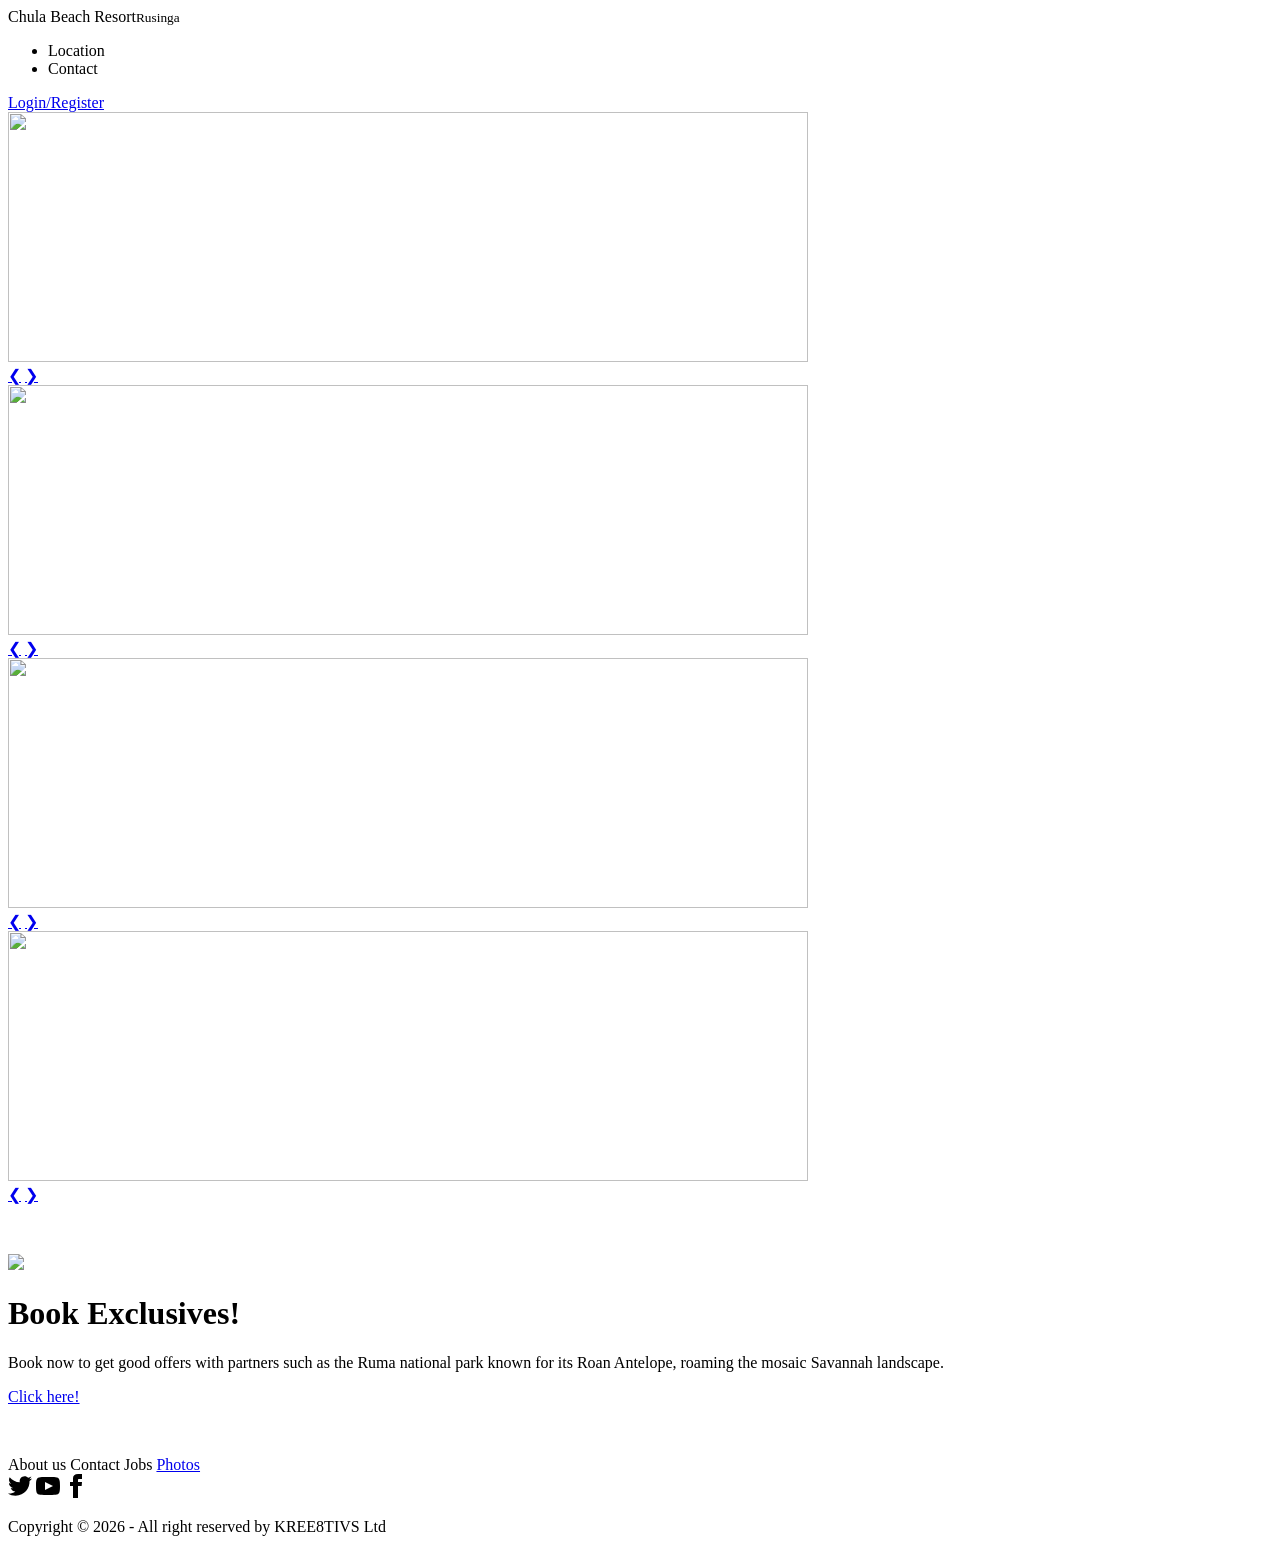
==== Booking App/index.html @ c20f33f9 "adding the frontend" ====
<!doctype html>
<html>
<head>
  <meta charset="UTF-8">
  <meta name="viewport" content="width=device-width, initial-scale=1.0">
  <link href="https://cdn.jsdelivr.net/npm/daisyui@4.12.10/dist/full.min.css" rel="stylesheet" type="text/css" />
  <link href="carousel.css" rel="stylesheet" type="text/css"/>
  <script src="https://cdn.tailwindcss.com"></script>
</head>
<body>
  <!--credit: -->
    <div class="navbar bg-base-300">
        <div class="navbar-start">
          <a class="btn btn-ghost text-xl">Chula Beach Resort<small>Rusinga</small></a>
        </div>
        <div class="navbar-center hidden lg:flex">
          <ul class="menu menu-horizontal px-1">
            <li><a>Location</a></li>
            <li><a>Contact</a></li>
          </ul>
        </div>
        <div class="navbar-end">
          <a class="btn" href="login.html">Login/Register</a>
        </div>
    </div>

    <div class="carousel w-full">
        <div id="slide1" class="carousel-item relative w-full">
          <img
            src="https://th.bing.com/th/id/OIP.0wUrRCIh3sko079DQbLQdwHaFj?rs=1&pid=ImgDetMain"
            class="w-full custom-size" />
          <div class="absolute left-5 right-5 top-1/2 flex -translate-y-1/2 transform justify-between">
            <a href="#slide4" class="btn btn-circle">❮</a>
            <a href="#slide2" class="btn btn-circle">❯</a>
          </div>
        </div>
        <div id="slide2" class="carousel-item relative w-full">
          <img
            src="https://dynamic-media-cdn.tripadvisor.com/media/photo-o/00/03/0b/7e/game-mode-on.jpg?w=1400&h=-1&s=1"
            class="w-full custom-size" />
          <div class="absolute left-5 right-5 top-1/2 flex -translate-y-1/2 transform justify-between">
            <a href="#slide1" class="btn btn-circle">❮</a>
            <a href="#slide3" class="btn btn-circle">❯</a>
          </div>
        </div>
        <div id="slide3" class="carousel-item relative w-full">
          <img
            src="https://www.aardvarksafaris.co.uk/wp-content/uploads/2016/02/slider_rusinga_island_boat_2.jpg"
            class="w-full custom-size" />
          <div class="absolute left-5 right-5 top-1/2 flex -translate-y-1/2 transform justify-between">
            <a href="#slide2" class="btn btn-circle">❮</a>
            <a href="#slide4" class="btn btn-circle">❯</a>
          </div>
        </div>
        <div id="slide4" class="carousel-item relative w-full">
          <img
            src="https://img.daisyui.com/images/stock/photo-1665553365602-b2fb8e5d1707.webp"
            class="w-full custom-size" />
          <div class="absolute left-5 right-5 top-1/2 flex -translate-y-1/2 transform justify-between">
            <a href="#slide3" class="btn btn-circle">❮</a>
            <a href="#slide1" class="btn btn-circle">❯</a>
          </div>
        </div>
    </div>
    <p></p>
        <br>
    </p>

    <div class="hero bg-base-200 min-w-screen">
        <div class="hero-content flex-col lg:flex-row-reverse">
          <img
            src="https://media-cdn.tripadvisor.com/media/photo-s/1a/18/51/7d/photo1jpg.jpg"
            class="max-w-sm rounded-lg shadow-2xl" />
          <div>
            <h1 class="text-5xl font-bold">Book Exclusives!</h1>
            <p class="py-6">
              Book now to get good offers with partners such as the Ruma national park known for its Roan Antelope, roaming the mosaic Savannah landscape.
            </p>
            <a href="booking.html" type="button" class="btn btn-primary bg-[#000000] text-[#ffffff]">Click here!</a>
          </div>
        </div>
    </div>
    <p>
      <br>
    </p>

  <footer class="footer footer-center bg-base-200 text-base-content rounded p-10">
    <nav class="grid grid-flow-col gap-4">
      <a class="link link-hover">About us</a>
      <a class="link link-hover">Contact</a>
      <a class="link link-hover">Jobs</a>
      <a href="gallery.html" class="link link-hover">Photos</a>
    </nav>
      <nav>
        <div class="grid grid-flow-col gap-4">
          <a>
            <svg
              xmlns="http://www.w3.org/2000/svg"
              width="24"
              height="24"
              viewBox="0 0 24 24"
              class="fill-current">
              <path
                d="M24 4.557c-.883.392-1.832.656-2.828.775 1.017-.609 1.798-1.574 2.165-2.724-.951.564-2.005.974-3.127 1.195-.897-.957-2.178-1.555-3.594-1.555-3.179 0-5.515 2.966-4.797 6.045-4.091-.205-7.719-2.165-10.148-5.144-1.29 2.213-.669 5.108 1.523 6.574-.806-.026-1.566-.247-2.229-.616-.054 2.281 1.581 4.415 3.949 4.89-.693.188-1.452.232-2.224.084.626 1.956 2.444 3.379 4.6 3.419-2.07 1.623-4.678 2.348-7.29 2.04 2.179 1.397 4.768 2.212 7.548 2.212 9.142 0 14.307-7.721 13.995-14.646.962-.695 1.797-1.562 2.457-2.549z"></path>
            </svg>
          </a>
          <a>
            <svg
              xmlns="http://www.w3.org/2000/svg"
              width="24"
              height="24"
              viewBox="0 0 24 24"
              class="fill-current">
              <path
                d="M19.615 3.184c-3.604-.246-11.631-.245-15.23 0-3.897.266-4.356 2.62-4.385 8.816.029 6.185.484 8.549 4.385 8.816 3.6.245 11.626.246 15.23 0 3.897-.266 4.356-2.62 4.385-8.816-.029-6.185-.484-8.549-4.385-8.816zm-10.615 12.816v-8l8 3.993-8 4.007z"></path>
            </svg>
          </a>
          <a>
            <svg
              xmlns="http://www.w3.org/2000/svg"
              width="24"
              height="24"
              viewBox="0 0 24 24"
              class="fill-current">
              <path
                d="M9 8h-3v4h3v12h5v-12h3.642l.358-4h-4v-1.667c0-.955.192-1.333 1.115-1.333h2.885v-5h-3.808c-3.596 0-5.192 1.583-5.192 4.615v3.385z"></path>
            </svg>
          </a>
        </div>
        <div id="footer-copyright"></div>
      </nav>
        <aside>
          <script>
            const footerDaisy =  `<p>Copyright © ${new Date().getFullYear()} - All right reserved by KREE8TIVS Ltd</p>`;
        
            document.getElementById('footer-copyright').innerHTML = footerDaisy;
          </script>
        </aside>
  </footer>
</body>
</html>
---- Booking App/carousel.css ----
.custom-size {
    width: 800px;
    height: 250px;
    object-fit: contain; /* This ensures the aspect ration is maintained, and the image fits in the specified 800 by 200 px. covers the entire area without distortion */
}

.custom-size-hero {
    width: 800px;
    height: 350px;
    object-fit: cover; /* This crops the image, and then fits it to the specified 800 by 200 px.*/
}
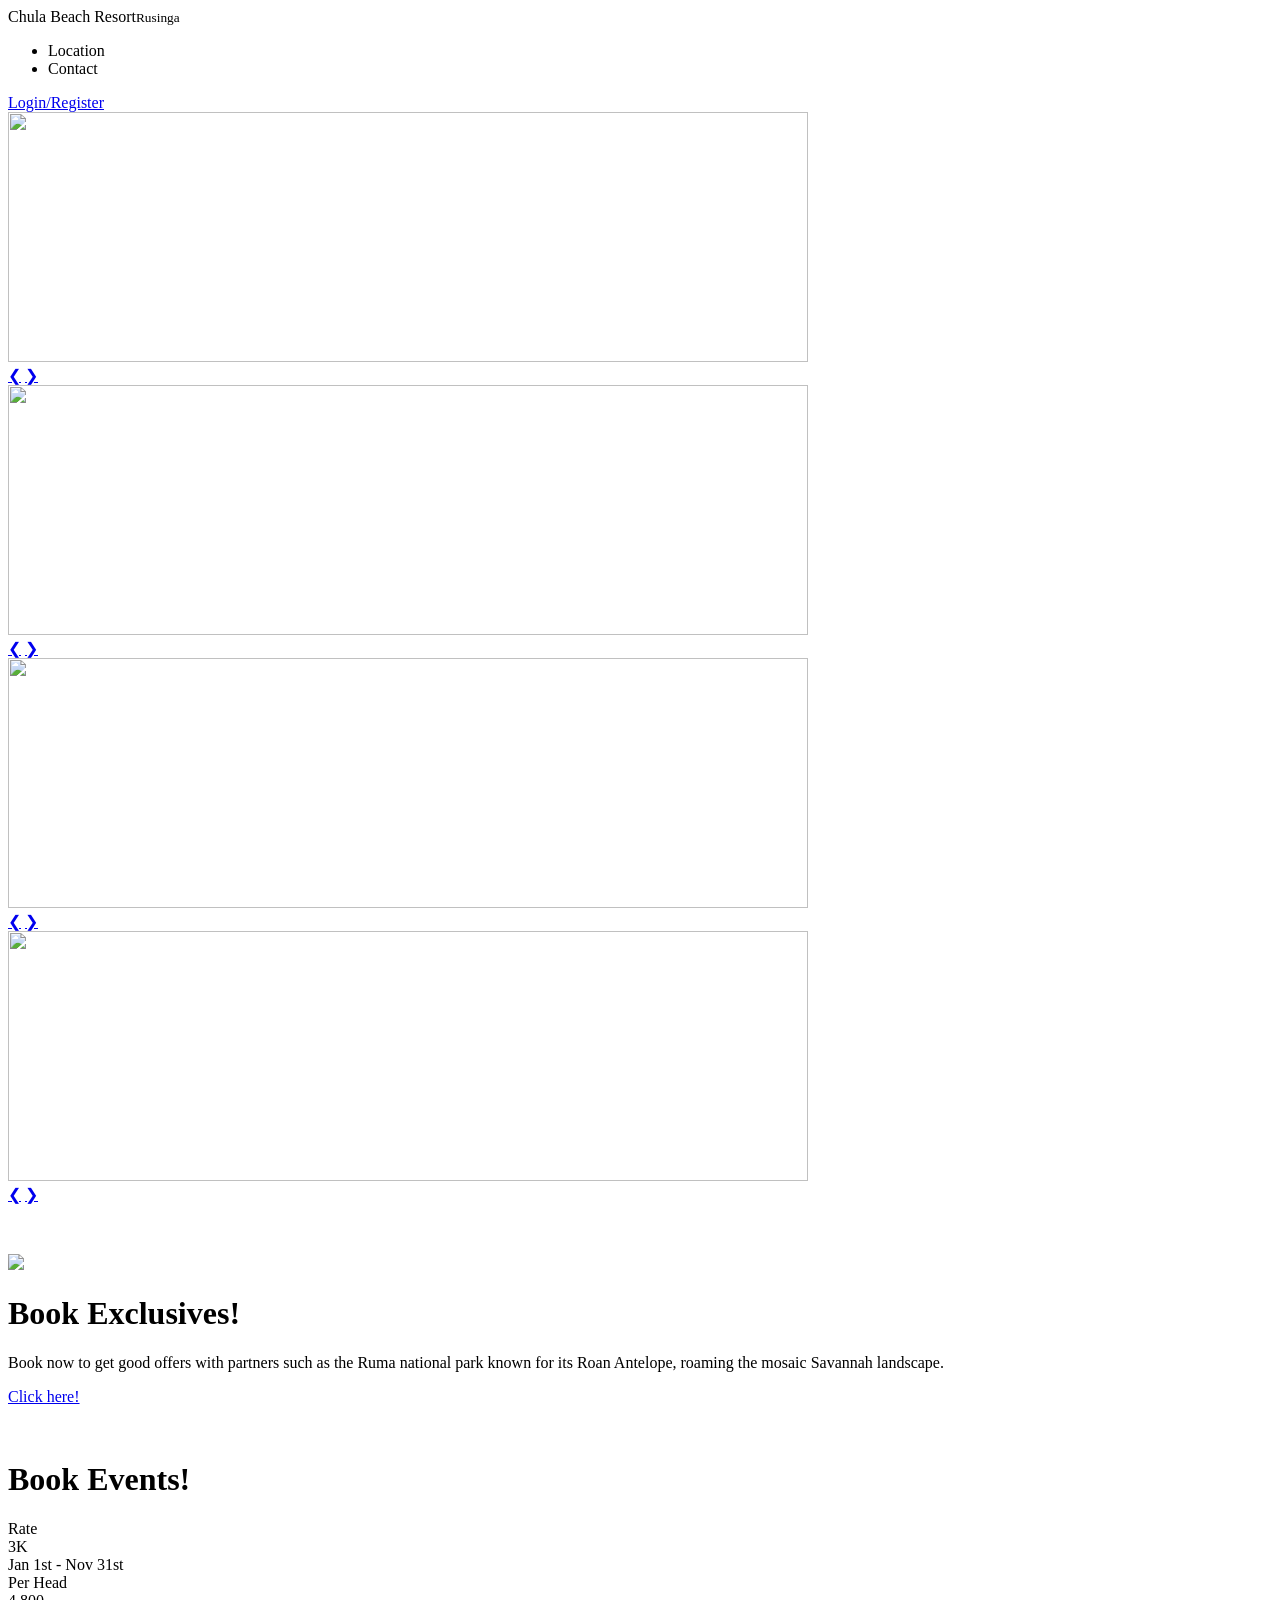
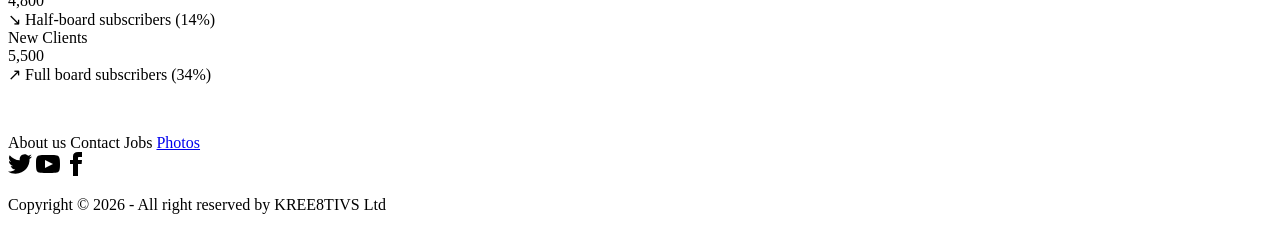
==== commit 5158668e: "some mods" ====
--- a/Booking App/index.html
+++ b/Booking App/index.html
@@ -80,6 +80,36 @@
           </div>
         </div>
     </div>
+
+    <p></p>
+      <br>
+    </p>
+    <div class="hero bg-base-200 min-w-screen">
+      <div class="hero-content flex-col lg:flex-row-reverse">
+        <h1 class="text-5xl font-bold">Book Events!</h1>
+        <div class="stats stats-vertical lg:stats-horizontal shadow">
+          <div class="stat">
+            <div class="stat-title">Rate</div>
+            <div class="stat-value">3K</div>
+            <div class="stat-desc">Jan 1st - Nov 31st</div>
+          </div>
+        
+          <div class="stat">
+            <div class="stat-title">Per Head</div>
+            <div class="stat-value">4,800</div>
+            <div class="stat-desc">↘︎ Half-board subscribers (14%)</div>
+          </div>
+        
+          <div class="stat">
+            <div class="stat-title">New Clients</div>
+            <div class="stat-value">5,500</div>
+            <div class="stat-desc">↗︎ Full board  subscribers (34%)</div>
+          </div>
+        </div>
+      </div>
+  </div>
+
+    
     <p>
       <br>
     </p>
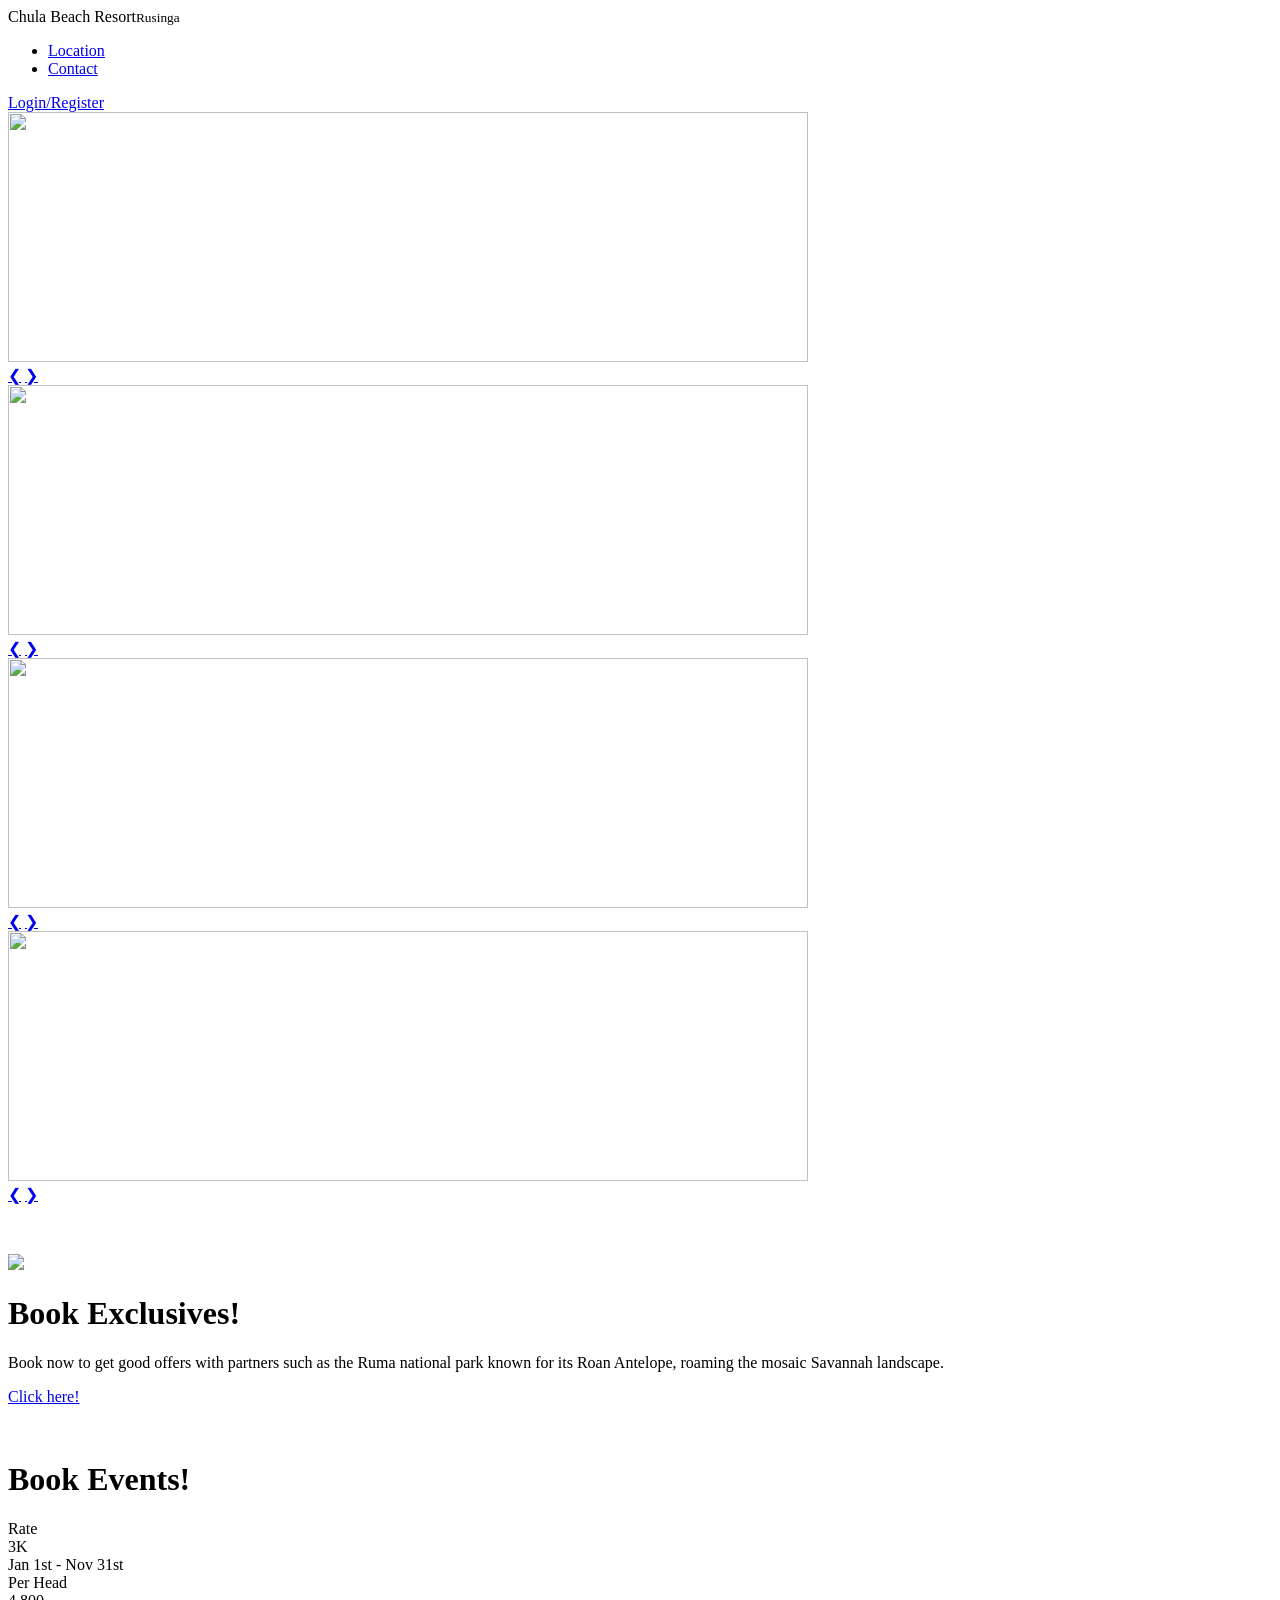
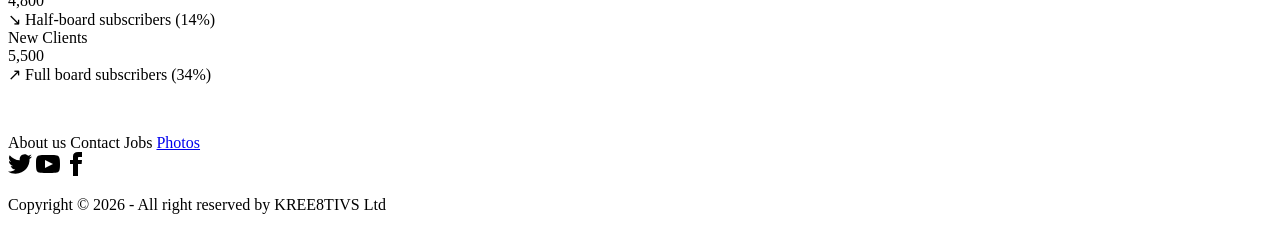
==== commit 3d42af39: "some mods-1" ====
--- a/Booking App/index.html
+++ b/Booking App/index.html
@@ -15,8 +15,8 @@
         </div>
         <div class="navbar-center hidden lg:flex">
           <ul class="menu menu-horizontal px-1">
-            <li><a>Location</a></li>
-            <li><a>Contact</a></li>
+            <li><a href="location.html">Location</a></li>
+            <li><a href="contact.html">Contact</a></li>
           </ul>
         </div>
         <div class="navbar-end">
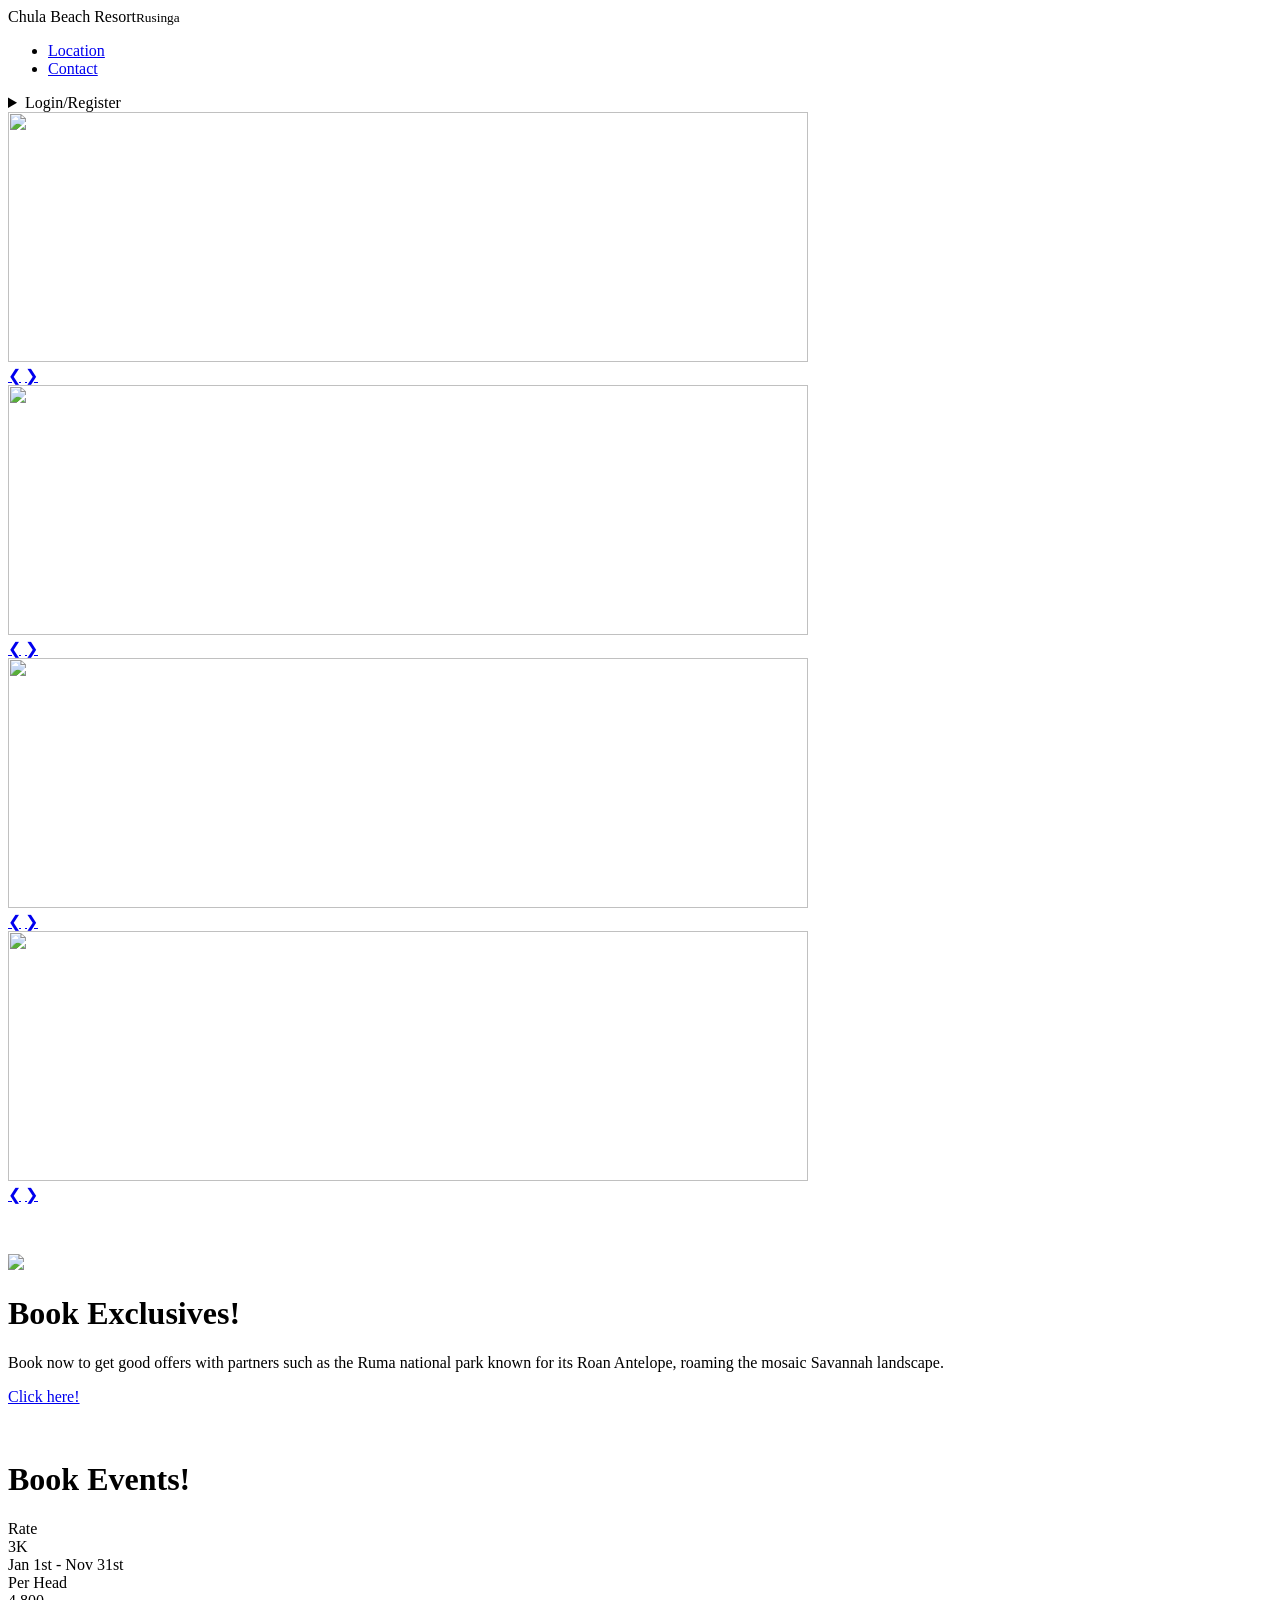
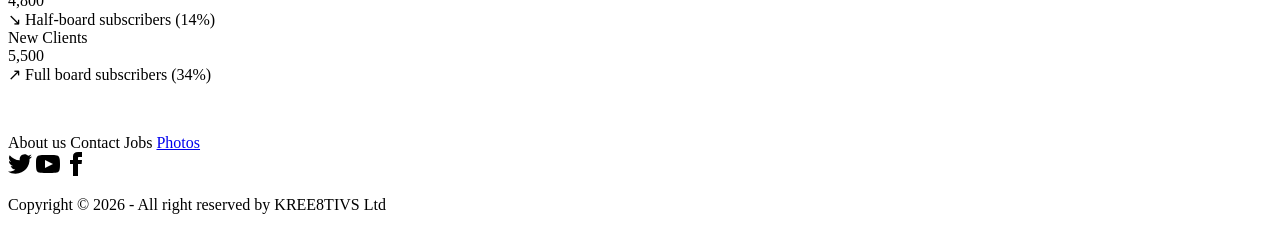
==== commit d7944c0c: "adding mods" ====
--- a/Booking App/index.html
+++ b/Booking App/index.html
@@ -20,7 +20,14 @@
           </ul>
         </div>
         <div class="navbar-end">
-          <a class="btn" href="login.html">Login/Register</a>
+          <details class="dropdown">
+            <summary class="btn m-1">Login/Register</summary>
+            <ul class="menu dropdown-content bg-base-80 rounded-box z-[1] w-52 p-2 shadow">
+              <li><a class="btn" href="login.html">Login</a></li>
+              <li><a class="btn" href="signup.html">Register</a></li>
+            </ul>
+          </details>
+          
         </div>
     </div>
 
